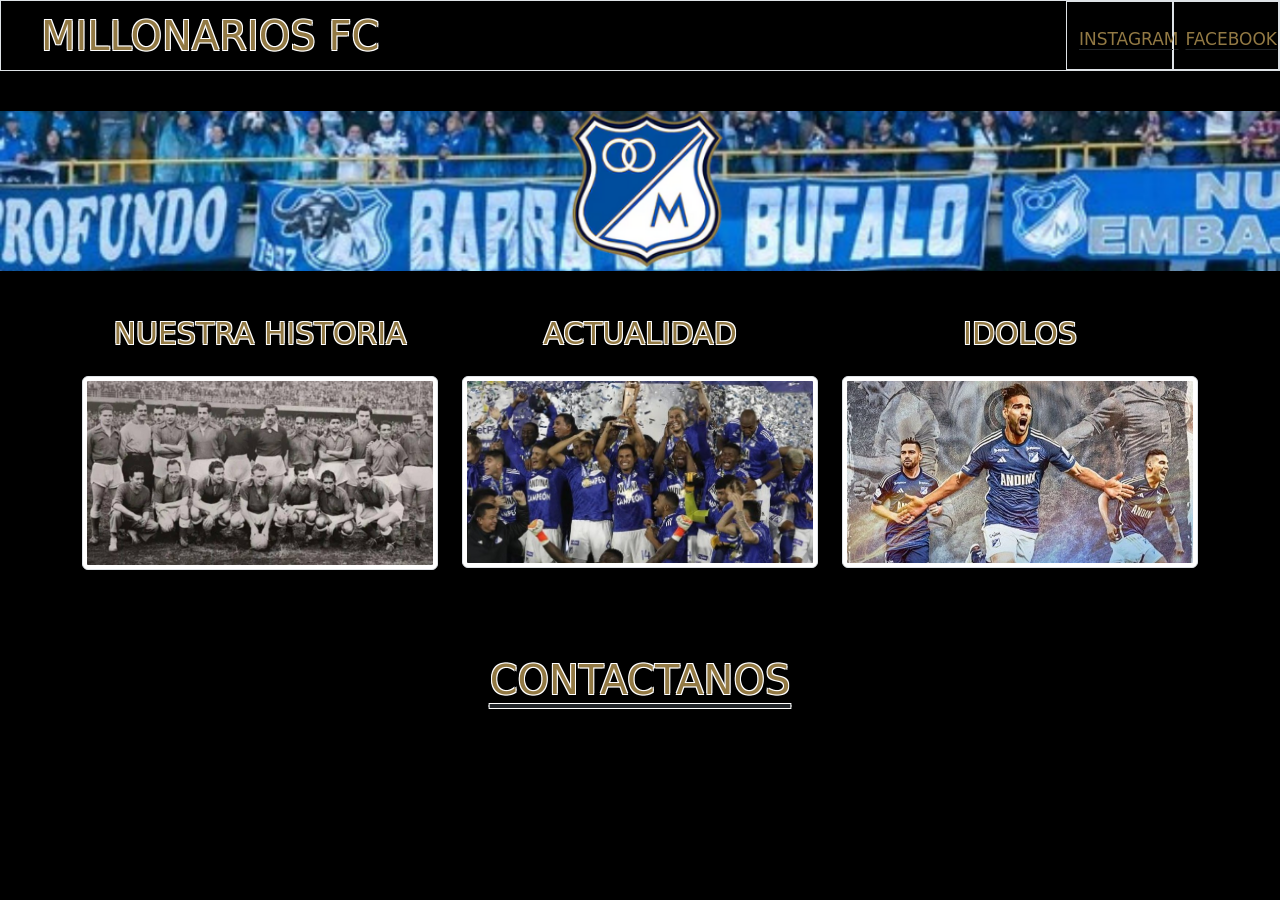
==== index.html @ 1628bfdf "project updated" ====
<!DOCTYPE html>
<html lang="en">
<head>
    <meta charset="UTF-8">
    <meta name="viewport" content="width=device-width, initial-scale=1.0">
<link rel="shortcut icon" href="./css/assets/escudo-millos.avif" type="image/x-icon">
    <link rel="stylesheet" href="https://cdn.jsdelivr.net/npm/bootstrap@5.3.5/dist/css/bootstrap.min.css">
    <link rel="stylesheet" href="./css/styles.css">
    <title>MILLONARIOS FC</title>

</head> 

<body class="bg-black">


<header>
    <div class=" container-fluid text-start border">
        <div class="row">
          <div class=" text-colorheader  col">
            MILLONARIOS FC
          </div>
          <div class="orden-redes  col-1 text-center border container">
            <p><a href="https://www.instagram.com/millosfcoficial" target="_blank" class="redes-sociales link-underline-dark link-offset-2">INSTAGRAM</a></p>
        </div>
          <div class="orden-redes  col-1 text-center border container">
            <p><a href="https://www.facebook.com/millosfcoficial" target="_blank" class="redes-sociales link-underline-dark link-offset-2">FACEBOOK</a></p>
        </div>
        </div>
      </div>
 <div>
    <img src="./css/assets/solo-millos.png" class=" barras-millos img-fluid" alt="millitos">
 </div>
    </header>

<nav>
    <div class="container">

        <div class="row">
    
            <div class="nav-text text-center  col ">
            NUESTRA HISTORIA
          </div>
        
          <div class="nav-text text-center col ">
            ACTUALIDAD
        </div>
    
        <div class=" nav-text text-center  col ">
            IDOLOS
          </div>
        </div>
      </div>
</nav>



<main class="container fotos-index">

<div class="row">
   
    <div class="col foto-index1">
        <a href="./nuestra-historia.html" target="_blank" > <img src="./css/assets/historia-millos.jpg" class="img-fluid img-thumbnail" alt="historia"> </a>
      </div>
   
      <div class="col text-center foto-index2 ">
        <a href="./actualidad.html" target="_blank"> <img src="./css/assets/millos-campeon.jpeg" class="img-fluid img-thumbnail" alt="Actualidad"> </a>
    </div>
        <div class="col text-center foto-index3">
            <a href="./idolos.html" target="_blank"> <img src="./css/assets/idolos-foto.jpg" class="img-fluid img-thumbnail" alt="idolos"> </a>
      </div>
    </div>
</div>

</main>

<footer>

<div>
    <div class="col text-center">
        <p><a href="./contactanos.html" target="_blank" class="contacto-index link-underline-dark link-offset-2">CONTACTANOS</a></p>
    </div>
</div>

</footer>



<script src="https://cdn.jsdelivr.net/npm/bootstrap@5.3.5/dist/js/bootstrap.bundle.min.js"></script>
<script src="./js/javascript.js"></script>
</body>
</html>
---- css/styles.css ----
.text-colorheader{
    color: #927944;
    color: #927944; /* Color del texto */
    text-shadow:
        -1px -1px 0 white,
        1px -1px 0  white,
        -1px 1px 0 white,
        1px 1px 0 white;
        font-size: 40px;
        padding-top: 5px;
        padding-left: 40px;
 }
 
 .redes-sociales{
    color: #927944;
    font-size: 17px;

}

.orden-redes {
    padding-top: 25px;

}

.barras-millos {
    width: 100%;
    height: auto;
    padding-top: 40px;
    padding-bottom: 40px;
}

/* NAV */
  
.nav-text {
    color: #927944;
    color: #927944; /* Color del texto */ 
    text-shadow:
        -1px -1px 0 white,
        1px -1px 0  white,
        -1px 1px 0 white,
        1px 1px 0 white;
        font-size: 30px;
}

/* images-index */
.fotos-index {
    padding-top: 20px;
padding-bottom: 80px;
}
.foto-index1:hover{
    transform: scale(1.1);
}
.foto-index2:hover{
    transform: scale(1.1);
}
.foto-index3:hover{
    transform: scale(1.1);
}

.contacto-index:hover{
    transform: scale(1.1);
}
.contacto-index{
    color: #927944;
    font-size: 40px;
    text-shadow:
        -1px -1px 0 white,
        1px -1px 0  white,
        -1px 1px 0 white,
        1px 1px 0 white;
}

/* NUESTRA HISTORIA PAGE */

.textos-index{
    color: white;
    text-align: justify;
}

.imagen-historia{
    width: 600px;
}

.img-nuestra{
    padding-top: 20px;
    padding-bottom: 30px;
}

/* ACTUALIDAD PAGE */

.img-campeon{
    padding-top: 20px;
    padding-bottom: 30px;
}

/* IDOLOS PAGE */

.arnoldo{
    width: 430px;
}

.idolos-caja{
    margin-bottom: 10px;
    margin-top: 20px;
    margin-bottom: 25px;
}

.iguaran-caja{
    padding-top: 20px;
}
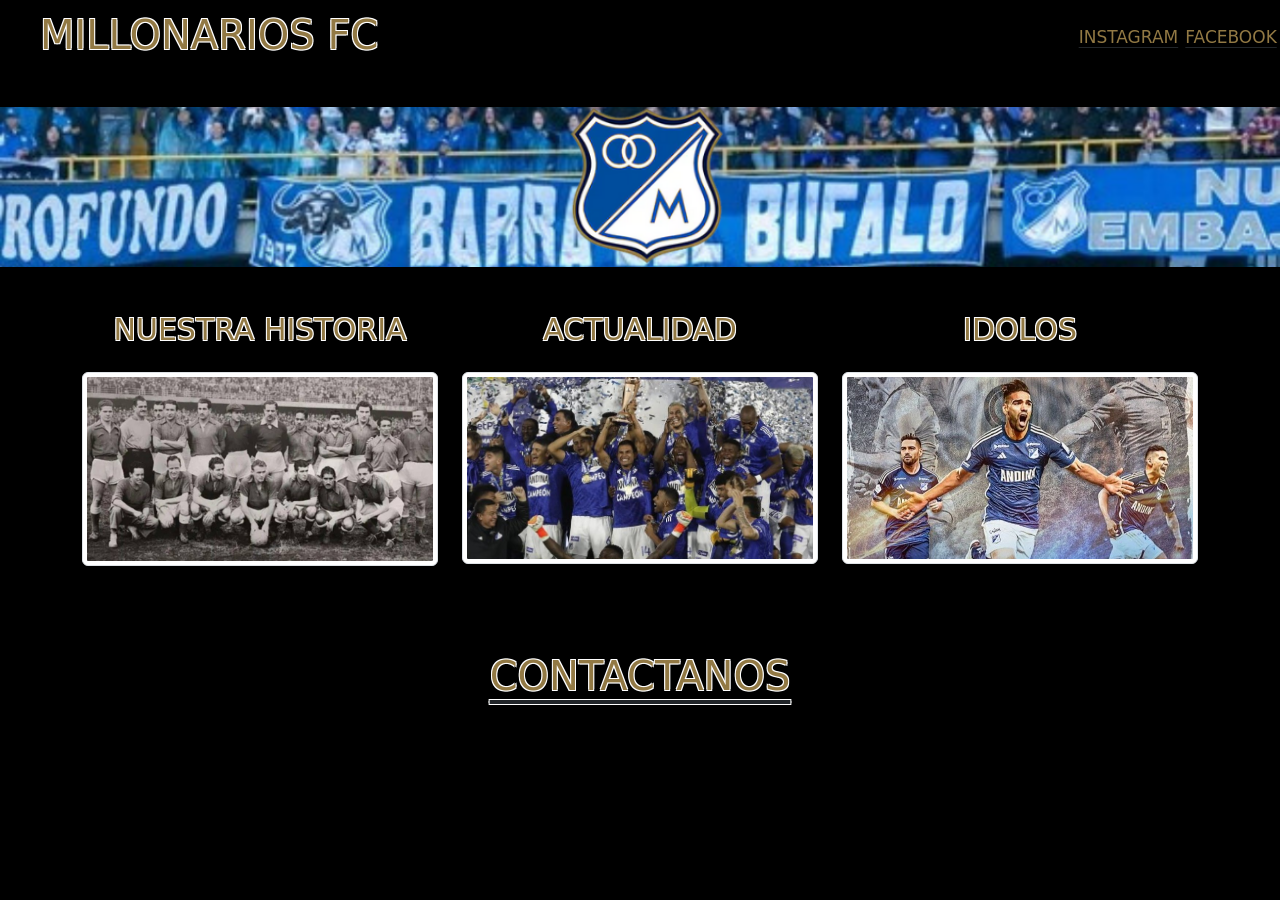
==== commit 3b778f21: "changes saved" ====
--- a/index.html
+++ b/index.html
@@ -14,15 +14,15 @@
 
 
 <header>
-    <div class=" container-fluid text-start border">
+    <div class=" container-fluid text-start">
         <div class="row">
           <div class=" text-colorheader  col">
             MILLONARIOS FC
           </div>
-          <div class="orden-redes  col-1 text-center border container">
+          <div class="orden-redes  col-1 text-center container">
             <p><a href="https://www.instagram.com/millosfcoficial" target="_blank" class="redes-sociales link-underline-dark link-offset-2">INSTAGRAM</a></p>
         </div>
-          <div class="orden-redes  col-1 text-center border container">
+          <div class="orden-redes  col-1 text-center container">
             <p><a href="https://www.facebook.com/millosfcoficial" target="_blank" class="redes-sociales link-underline-dark link-offset-2">FACEBOOK</a></p>
         </div>
         </div>
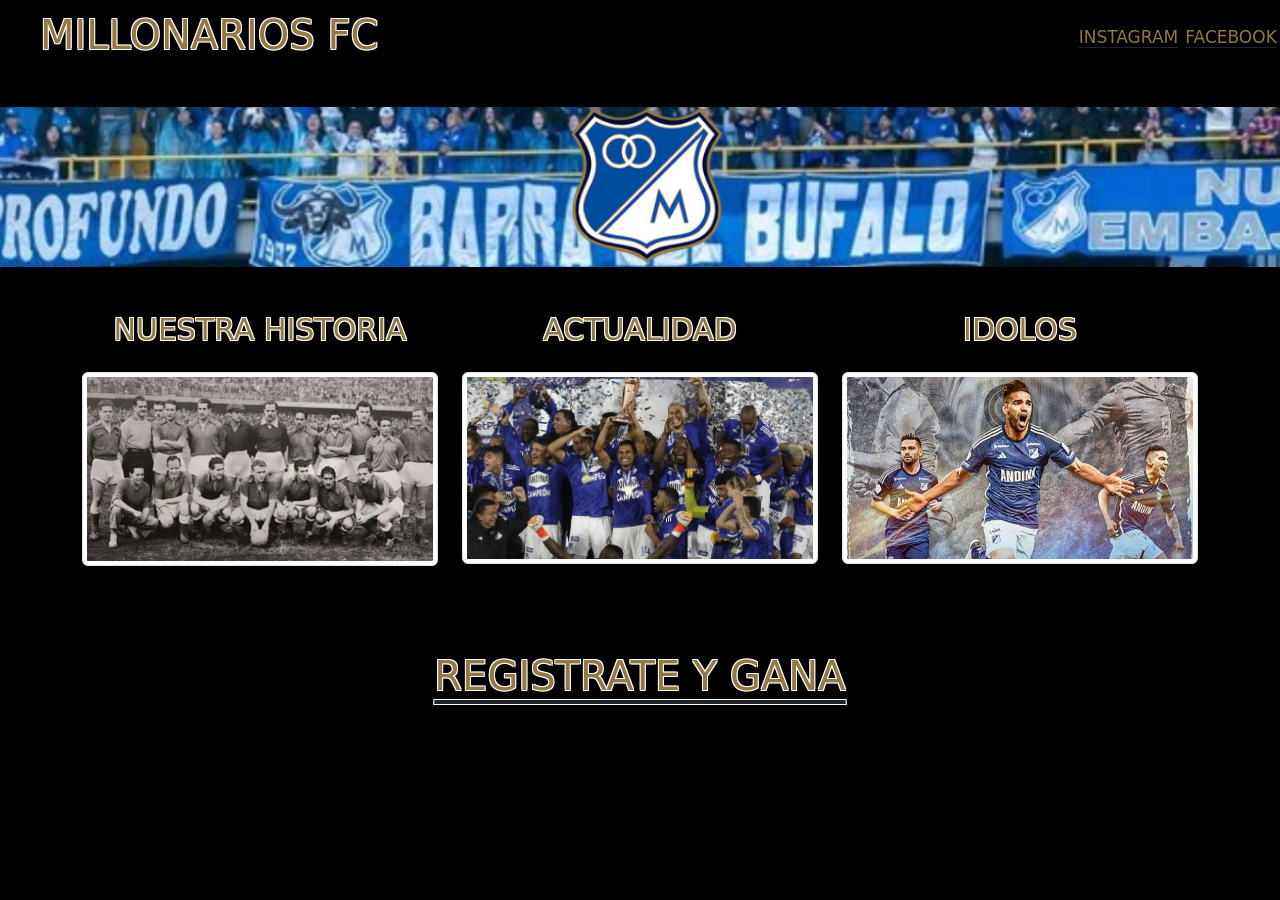
==== commit adfacf21: "last updates" ====
--- a/index.html
+++ b/index.html
@@ -77,7 +77,7 @@
 
 <div>
     <div class="col text-center">
-        <p><a href="./contactanos.html" target="_blank" class="contacto-index link-underline-dark link-offset-2">CONTACTANOS</a></p>
+        <p><a href="./registrate.html" target="_blank" class="contacto-index link-underline-dark link-offset-2">REGISTRATE Y GANA</a></p>
     </div>
 </div>
 
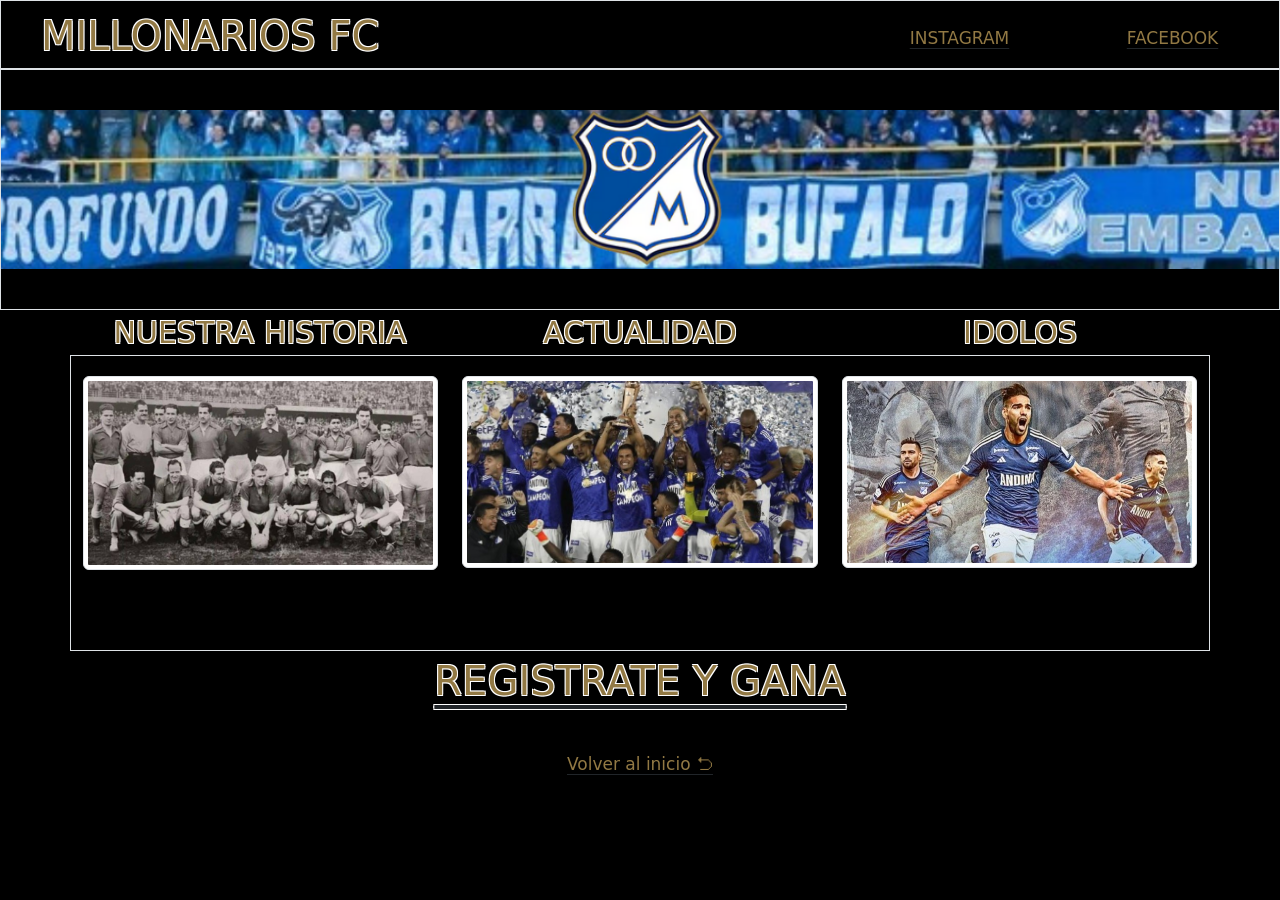
==== commit 6aec154c: "project updated may 5" ====
--- a/index.html
+++ b/index.html
@@ -14,20 +14,20 @@
 
 
 <header>
-    <div class=" container-fluid text-start">
+    <div class=" container-fluid text-start border">
         <div class="row">
-          <div class=" text-colorheader  col">
+          <div class=" text-colorheader  col-lg-8">
             MILLONARIOS FC
           </div>
-          <div class="orden-redes  col-1 text-center container">
+          <div class="orden-redes  col-lg-2 text-center container">
             <p><a href="https://www.instagram.com/millosfcoficial" target="_blank" class="redes-sociales link-underline-dark link-offset-2">INSTAGRAM</a></p>
         </div>
-          <div class="orden-redes  col-1 text-center container">
+          <div class="orden-redes  col-lg-2 text-center container">
             <p><a href="https://www.facebook.com/millosfcoficial" target="_blank" class="redes-sociales link-underline-dark link-offset-2">FACEBOOK</a></p>
         </div>
         </div>
       </div>
- <div>
+ <div class="border">
     <img src="./css/assets/solo-millos.png" class=" barras-millos img-fluid" alt="millitos">
  </div>
     </header>
@@ -37,15 +37,15 @@
 
         <div class="row">
     
-            <div class="nav-text text-center  col ">
+            <div class="nav-text text-center  col-lg-4 ">
             NUESTRA HISTORIA
           </div>
         
-          <div class="nav-text text-center col ">
+          <div class="nav-text text-center col-lg-4 ">
             ACTUALIDAD
         </div>
     
-        <div class=" nav-text text-center  col ">
+        <div class=" nav-text text-center  col-lg-4 ">
             IDOLOS
           </div>
         </div>
@@ -54,18 +54,18 @@
 
 
 
-<main class="container fotos-index">
+<main class="container fotos-index border">
 
 <div class="row">
    
-    <div class="col foto-index1">
+    <div class="col-lg-4 foto-index1">
         <a href="./nuestra-historia.html" target="_blank" > <img src="./css/assets/historia-millos.jpg" class="img-fluid img-thumbnail" alt="historia"> </a>
       </div>
    
-      <div class="col text-center foto-index2 ">
+      <div class="col-lg-4 text-center foto-index2 ">
         <a href="./actualidad.html" target="_blank"> <img src="./css/assets/millos-campeon.jpeg" class="img-fluid img-thumbnail" alt="Actualidad"> </a>
     </div>
-        <div class="col text-center foto-index3">
+        <div class="col-lg-4 text-center foto-index3">
             <a href="./idolos.html" target="_blank"> <img src="./css/assets/idolos-foto.jpg" class="img-fluid img-thumbnail" alt="idolos"> </a>
       </div>
     </div>
@@ -81,6 +81,10 @@
     </div>
 </div>
 
+<div class="orden-redes  col-lg-2 text-center container">
+  <p><a href="./index.html" target="_blank" class="redes-sociales link-underline-dark link-offset-2">Volver al inicio ⮌ </a></p>
+</div>
+
 </footer>
 
 
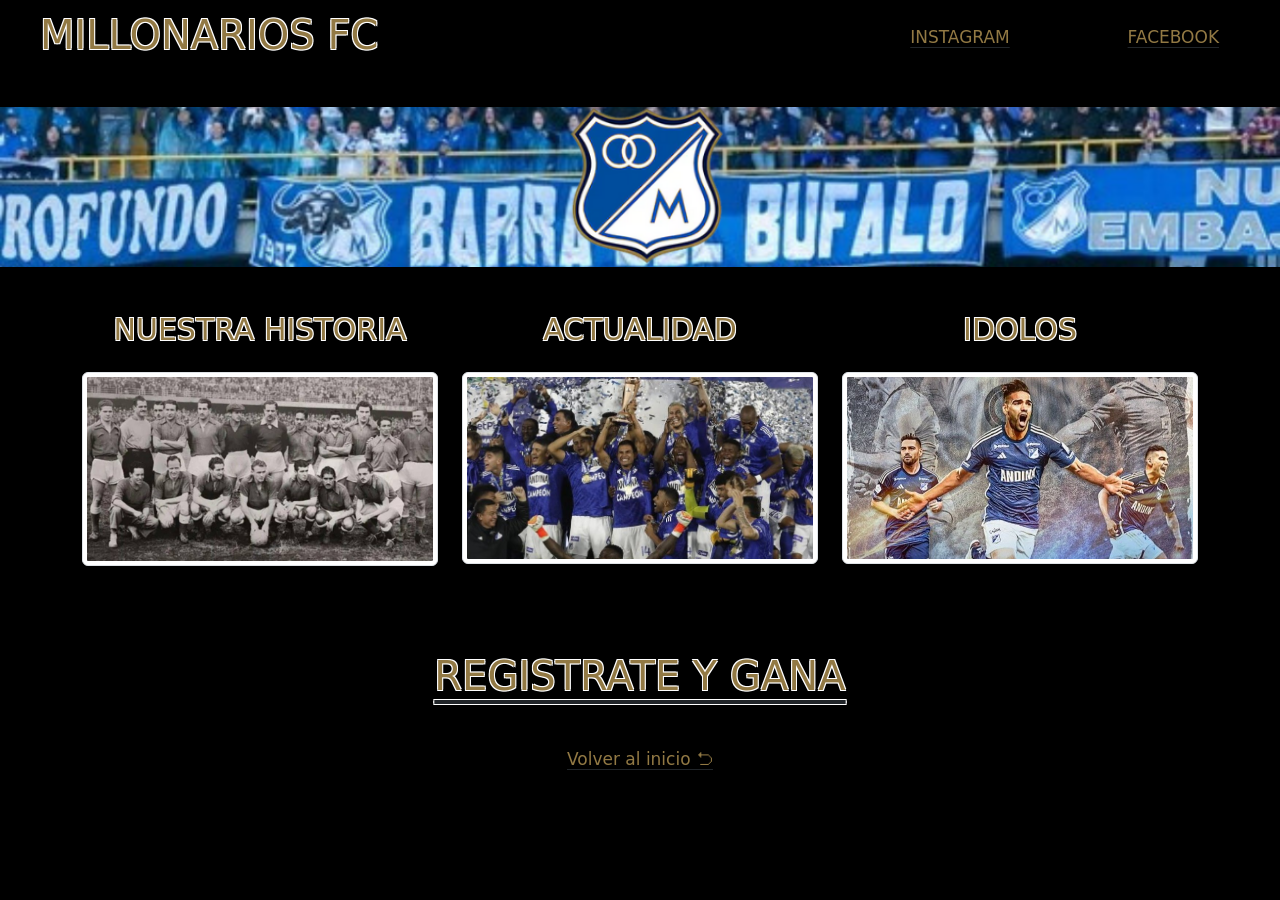
==== commit 3fe09e88: "last updates" ====
--- a/index.html
+++ b/index.html
@@ -14,20 +14,20 @@
 
 
 <header>
-    <div class=" container-fluid text-start border">
+    <div class=" container-fluid text-start millos-390">
         <div class="row">
-          <div class=" text-colorheader  col-lg-8">
+          <div class="s390pxtitulos s576pxtitulo text-colorheader  col-lg-8 col-md-8 col-sm-7">
             MILLONARIOS FC
           </div>
-          <div class="orden-redes  col-lg-2 text-center container">
+          <div class="orden-redes  col-lg-2  col-md-2 col-sm-2 text-center container">
             <p><a href="https://www.instagram.com/millosfcoficial" target="_blank" class="redes-sociales link-underline-dark link-offset-2">INSTAGRAM</a></p>
         </div>
-          <div class="orden-redes  col-lg-2 text-center container">
+          <div class="orden-redes  col-lg-2 col-md-2 col-sm-3 text-center container">
             <p><a href="https://www.facebook.com/millosfcoficial" target="_blank" class="redes-sociales link-underline-dark link-offset-2">FACEBOOK</a></p>
         </div>
         </div>
       </div>
- <div class="border">
+ <div class="">
     <img src="./css/assets/solo-millos.png" class=" barras-millos img-fluid" alt="millitos">
  </div>
     </header>
@@ -37,15 +37,15 @@
 
         <div class="row">
     
-            <div class="nav-text text-center  col-lg-4 ">
+            <div class=" s768px s576px nav-text text-center  col-lg-4 col-md-4 col-sm-4">
             NUESTRA HISTORIA
           </div>
         
-          <div class="nav-text text-center col-lg-4 ">
+          <div class=" s768px s576px nav-text text-center col-lg-4 col-md-4 col-sm-4">
             ACTUALIDAD
         </div>
     
-        <div class=" nav-text text-center  col-lg-4 ">
+        <div class=" s768px s576px nav-text text-center  col-lg-4 col-md-4 col-sm-4">
             IDOLOS
           </div>
         </div>
@@ -54,18 +54,18 @@
 
 
 
-<main class="container fotos-index border">
+<main class="container fotos-index fotos-576px index-390">
 
 <div class="row">
    
-    <div class="col-lg-4 foto-index1">
+    <div class="col-lg-4 col-md-4 foto-index1">
         <a href="./nuestra-historia.html" target="_blank" > <img src="./css/assets/historia-millos.jpg" class="img-fluid img-thumbnail" alt="historia"> </a>
       </div>
    
-      <div class="col-lg-4 text-center foto-index2 ">
+      <div class="col-lg-4 col-md-4 text-center foto-index2">
         <a href="./actualidad.html" target="_blank"> <img src="./css/assets/millos-campeon.jpeg" class="img-fluid img-thumbnail" alt="Actualidad"> </a>
     </div>
-        <div class="col-lg-4 text-center foto-index3">
+        <div class="col-lg-4 col-md-4 text-center foto-index3">
             <a href="./idolos.html" target="_blank"> <img src="./css/assets/idolos-foto.jpg" class="img-fluid img-thumbnail" alt="idolos"> </a>
       </div>
     </div>
@@ -76,8 +76,8 @@
 <footer>
 
 <div>
-    <div class="col text-center">
-        <p><a href="./registrate.html" target="_blank" class="contacto-index link-underline-dark link-offset-2">REGISTRATE Y GANA</a></p>
+    <div class="col text-center ">
+        <p><a href="./registrate.html" target="_blank" class=" s768px contacto-index link-underline-dark link-offset-2">REGISTRATE Y GANA</a></p>
     </div>
 </div>
 
--- a/css/styles.css
+++ b/css/styles.css
@@ -108,4 +108,75 @@
 
 .iguaran-caja{
     padding-top: 20px;
+}
+
+/* Media Queries */
+@media screen and (max-width: 768px) {
+    .s768px{
+        font-size: 24px;
+    }
+    .s768pxidolos{
+        font-size: 23px;
+    }
+
+    .arnoldo{
+        width: 240px;
+    }
+}
+
+@media screen and (max-width: 576px) {
+    .s576pxtitulo{
+        font-size: 25px;
+        align-items: center;
+        padding-top: 15px;
+    }
+    .redes-sociales {
+        font-size: 13px;
+    }
+    .s576px{
+        font-size: 17px;
+    }
+    .fotos-576px{
+        padding-top: 20px;
+        width: 400px;
+        height: 650px;
+    }
+    .arnoldo{
+        width: 180px;
+    }
+}
+
+@media screen and (max-width: 390px) {
+    .s390pxtitulos {
+        font-size: 29px;
+        text-align: center;
+    }
+    .arnoldo {
+        width: 120px;
+    }
+
+    .textos-390{
+        font-size: 13px;
+        padding-top: 20px;
+    }
+    .registro-datos{
+        font-size: 20px;
+    }
+    .form-390{
+        font-size: 14px;
+        width: 280px;
+    }
+
+    .idolos-names{
+        font-size: 10px;
+    }
+
+    .index-390{
+        width:340px;
+        height: 560px;
+    }
+    .millos-390{
+        height: 50px;
+    }
+    
 }
